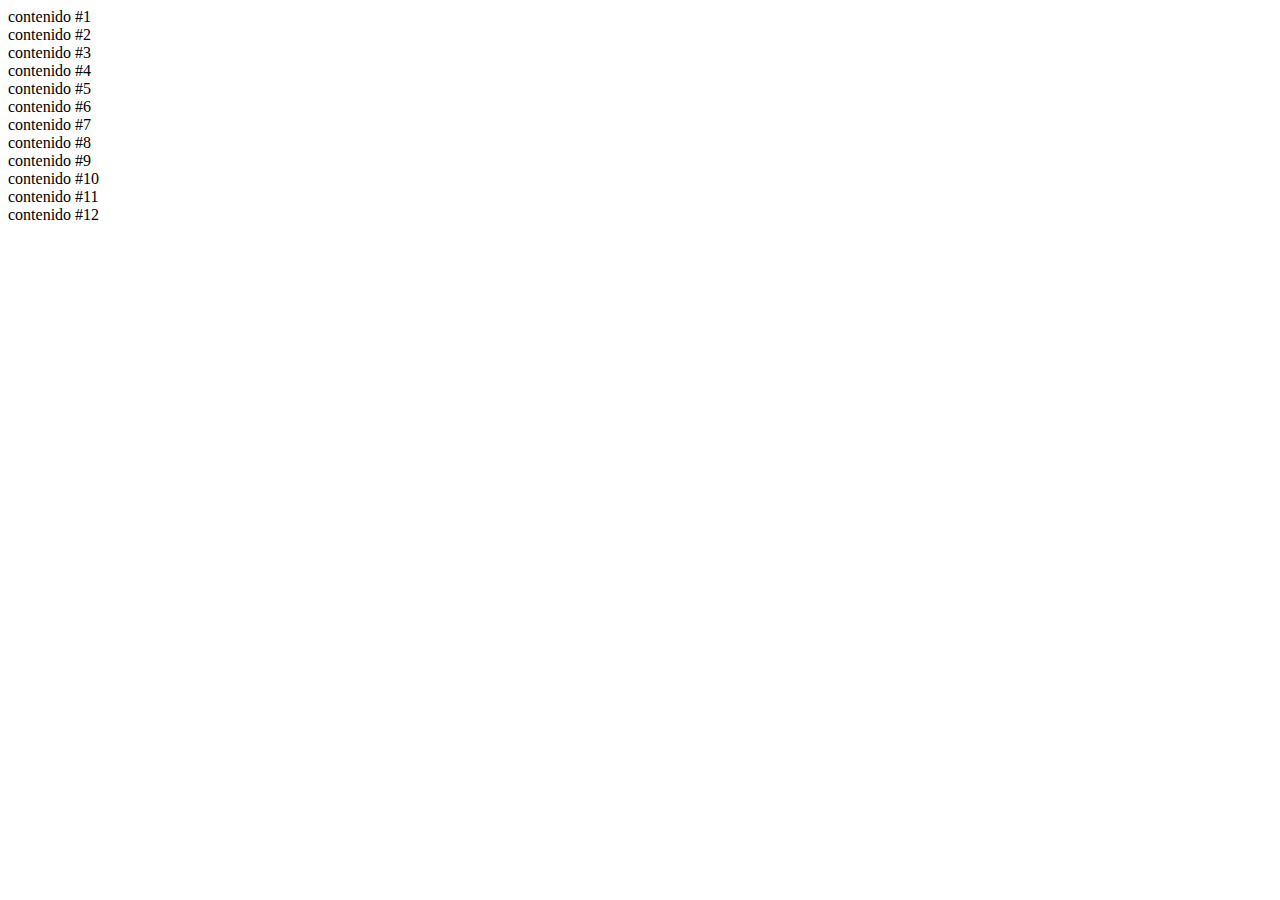
==== Columnas/index.html @ c5f5bb90 "Comenzando proyecto CSS Grid" ====
<!DOCTYPE html>
<html lang="en">
<head>
    <meta charset="UTF-8">
    <meta name="viewport" content="width=device-width, initial-scale=1.0">
    <meta http-equiv="X-UA-Compatible" content="ie=edge">
    <title>Columnas</title>
</head>
<body>
    <section class="container"> <!-- la clase container es la clase padre-->
        <div class="item">contenido #1</div>
        <div class="item">contenido #2</div>
        <div class="item">contenido #3</div>
        <div class="item">contenido #4</div>
        <div class="item">contenido #5</div>
        <div class="item">contenido #6</div>
        <div class="item">contenido #7</div>
        <div class="item">contenido #8</div>
        <div class="item">contenido #9</div>
        <div class="item">contenido #10</div>
        <div class="item">contenido #11</div>
        <div class="item">contenido #12</div>
    </section>
</body>
</html>
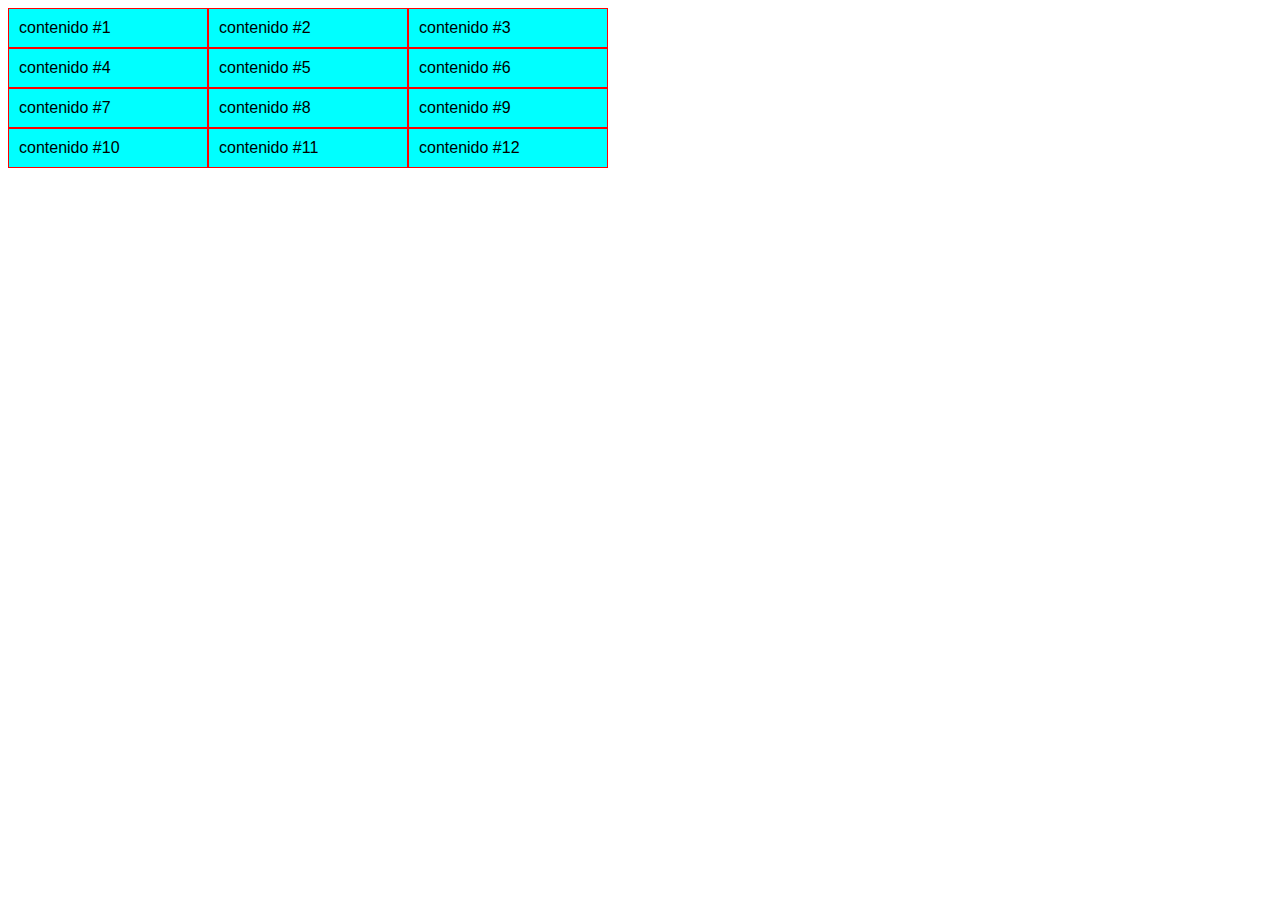
==== commit cf201d00: "definiendo las columnas" ====
--- a/Columnas/index.html
+++ b/Columnas/index.html
@@ -4,6 +4,7 @@
     <meta charset="UTF-8">
     <meta name="viewport" content="width=device-width, initial-scale=1.0">
     <meta http-equiv="X-UA-Compatible" content="ie=edge">
+    <link rel="stylesheet" href="../Columnas/css/columnas.css">
     <title>Columnas</title>
 </head>
 <body>
--- a/Columnas/css/columnas.css
+++ b/Columnas/css/columnas.css
@@ -0,0 +1,14 @@
+body{
+    font-family: Arial, Helvetica, sans-serif;
+}
+
+.container{
+    display: grid; /*con este atributo se comienza a trabajar el Grid */
+    grid-template-columns: 200px 200px 200px; /*este atributo permite definir cuantas columnas y de que tamaño serán las columnas en las que se divida el grid*/
+}
+
+.item{
+    background-color: aqua;
+    padding: 10px;
+    border: 1px solid red;
+}